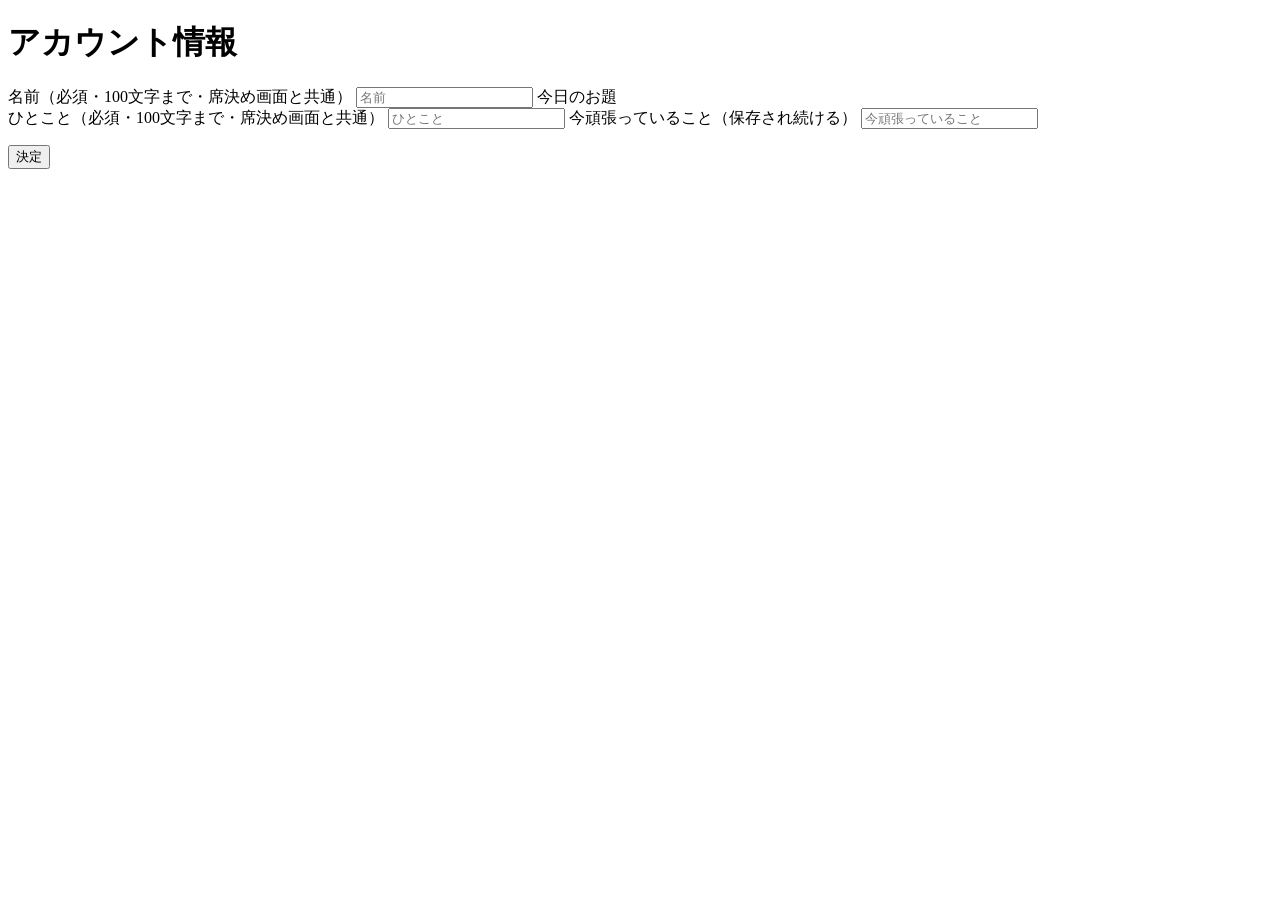
==== web/account.html @ 361e81cc "座席管理アプリのテスト版を追加 Java版(SeatApp.java, web/)とVercel用デモ版(vercel-demo/)  Co-Authored-By: Claude Sonnet 5." ====
<!doctype html>
<html lang="ja">
<head>
  <meta charset="utf-8">
  <meta name="viewport" content="width=device-width, initial-scale=1">
  <title>アカウント情報</title>
  <link rel="stylesheet" href="/static/style.css">
</head>
<body>
<main class="card">
  <h1>アカウント情報</h1>
  <form id="form">
    <label for="name">名前（必須・100文字まで・席決め画面と共通）</label>
    <input type="text" id="name" name="name" maxlength="100" placeholder="名前">
    <label>今日のお題</label>
    <div class="readonly-box" id="topic"></div>
    <label for="comment">ひとこと（必須・100文字まで・席決め画面と共通）</label>
    <input type="text" id="comment" name="comment" maxlength="100" placeholder="ひとこと">
    <label for="workingOn">今頑張っていること（保存され続ける）</label>
    <input type="text" id="workingOn" name="workingOn" maxlength="100" placeholder="今頑張っていること">
    <p id="msg" class="msg error"></p>
    <button type="submit" class="btn-block">決定</button>
  </form>
</main>
<script src="/static/app.js"></script>
<script>
  const msg = document.getElementById('msg');

  api('/me').then((me) => {
    document.getElementById('name').value = me.name;
    document.getElementById('comment').value = me.comment;
    document.getElementById('workingOn').value = me.workingOn;
    document.getElementById('topic').textContent = me.topic ?? 'お題なし';
  }).catch(fail(msg));

  document.getElementById('form').addEventListener('submit', async (e) => {
    e.preventDefault();
    showMsg(msg, '');
    try {
      const r = await api('/account', { method: 'POST', data: new FormData(e.target) });
      location.href = r.redirect;
    } catch (err) { fail(msg)(err); }
  });
</script>
</body>
</html>
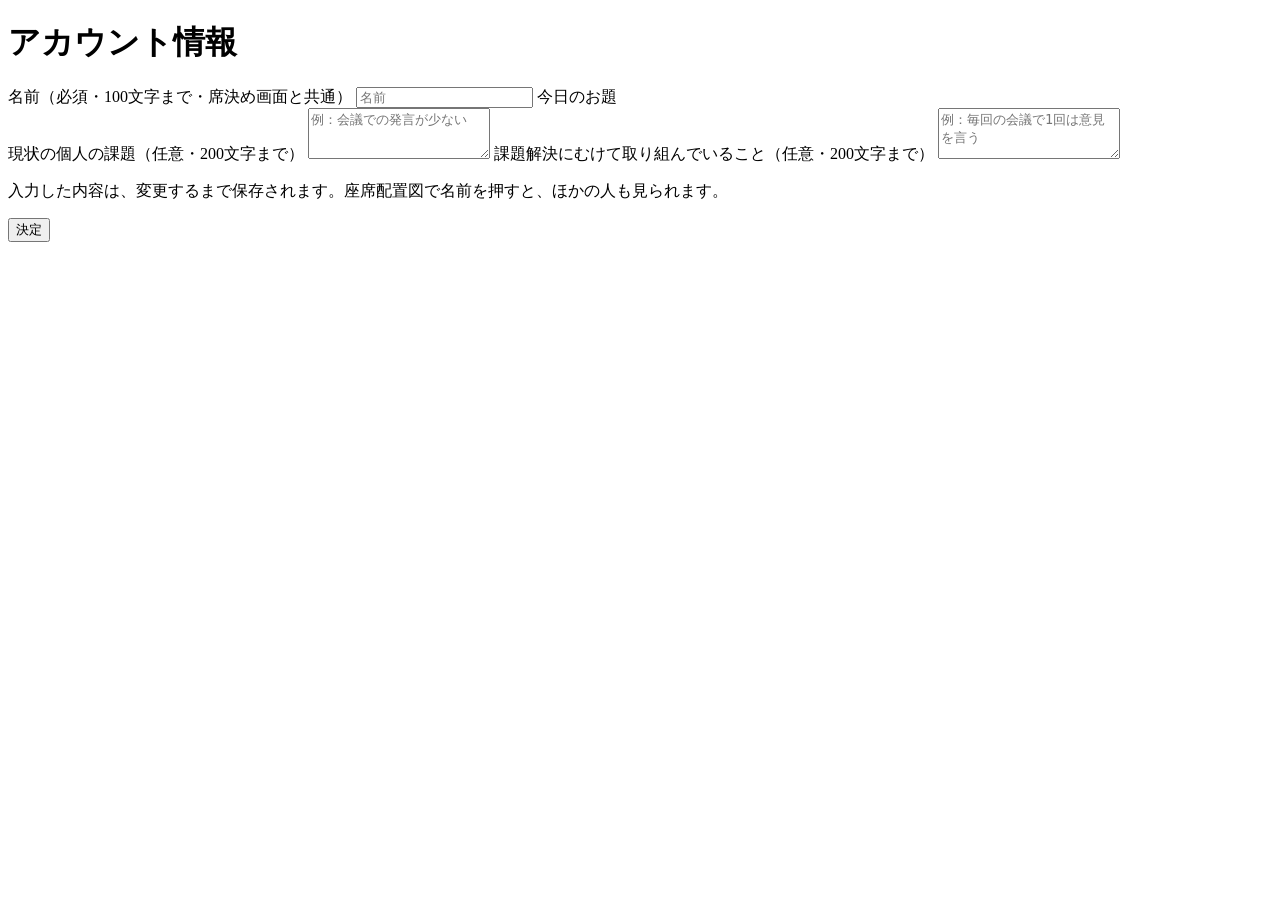
==== commit c6f1d186: "Spring Boot 版サーバー、3Dのバーチャルオフィス、アカウント登録と画面の同期を追加 - server/: Spring Boot 3.5 のサーバー（Spring Security・JPA" ====
--- a/web/account.html
+++ b/web/account.html
@@ -14,10 +14,11 @@
     <input type="text" id="name" name="name" maxlength="100" placeholder="名前">
     <label>今日のお題</label>
     <div class="readonly-box" id="topic"></div>
-    <label for="comment">ひとこと（必須・100文字まで・席決め画面と共通）</label>
-    <input type="text" id="comment" name="comment" maxlength="100" placeholder="ひとこと">
-    <label for="workingOn">今頑張っていること（保存され続ける）</label>
-    <input type="text" id="workingOn" name="workingOn" maxlength="100" placeholder="今頑張っていること">
+    <label for="issue">現状の個人の課題（任意・200文字まで）</label>
+    <textarea id="issue" name="issue" maxlength="200" rows="3" placeholder="例：会議での発言が少ない"></textarea>
+    <label for="effort">課題解決にむけて取り組んでいること（任意・200文字まで）</label>
+    <textarea id="effort" name="effort" maxlength="200" rows="3" placeholder="例：毎回の会議で1回は意見を言う"></textarea>
+    <p class="note">入力した内容は、変更するまで保存されます。座席配置図で名前を押すと、ほかの人も見られます。</p>
     <p id="msg" class="msg error"></p>
     <button type="submit" class="btn-block">決定</button>
   </form>
@@ -28,8 +29,8 @@
 
   api('/me').then((me) => {
     document.getElementById('name').value = me.name;
-    document.getElementById('comment').value = me.comment;
-    document.getElementById('workingOn').value = me.workingOn;
+    document.getElementById('issue').value = me.issue ?? '';
+    document.getElementById('effort').value = me.effort ?? '';
     document.getElementById('topic').textContent = me.topic ?? 'お題なし';
   }).catch(fail(msg));
 
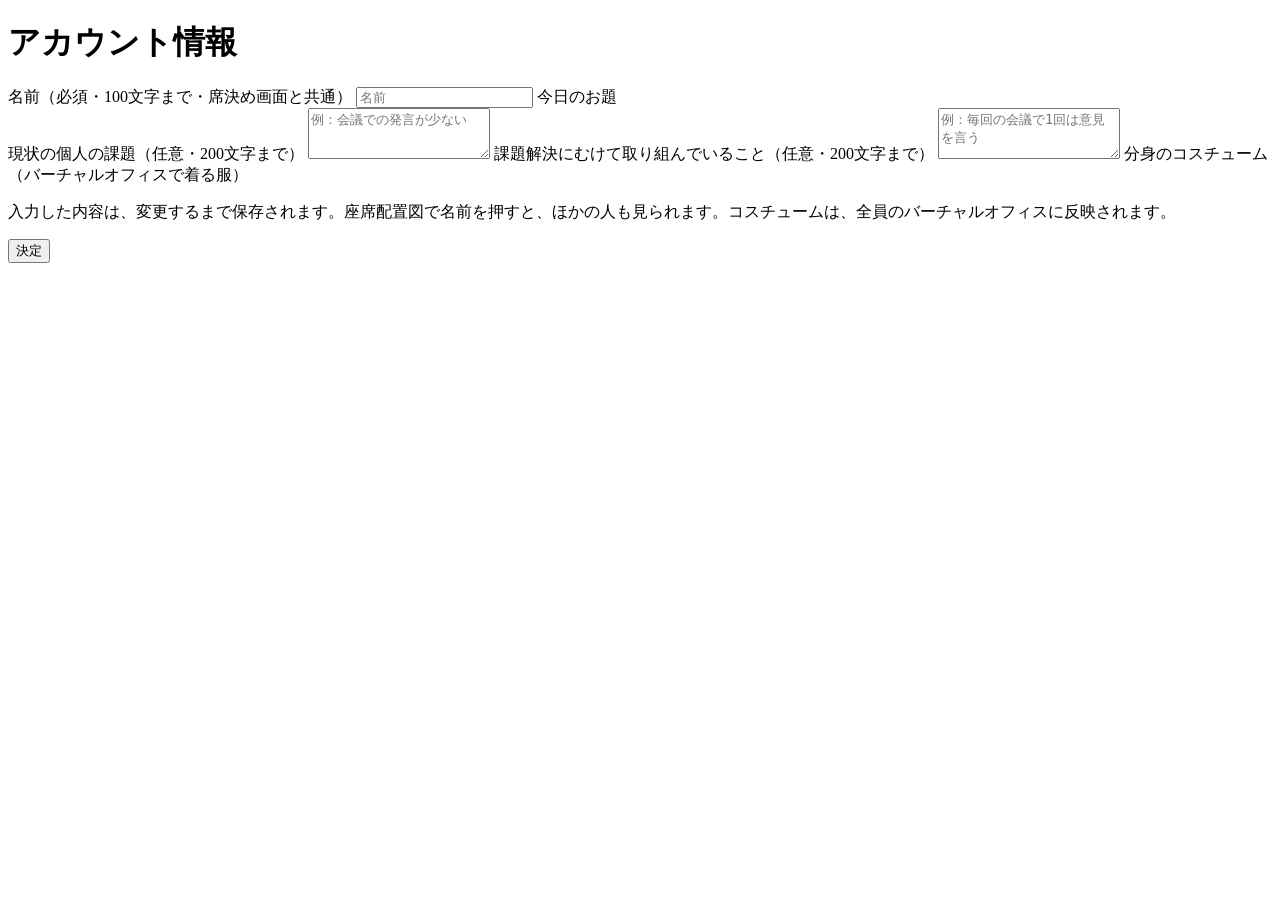
==== commit a672aae4: "www" ====
--- a/web/account.html
+++ b/web/account.html
@@ -5,6 +5,7 @@
   <meta name="viewport" content="width=device-width, initial-scale=1">
   <title>アカウント情報</title>
   <link rel="stylesheet" href="/static/style.css">
+  <script type="importmap">{"imports":{"three":"https://cdn.jsdelivr.net/npm/three@0.170.0/build/three.module.js","three/addons/":"https://cdn.jsdelivr.net/npm/three@0.170.0/examples/jsm/"}}</script>
 </head>
 <body>
 <main class="card">
@@ -18,20 +19,43 @@
     <textarea id="issue" name="issue" maxlength="200" rows="3" placeholder="例：会議での発言が少ない"></textarea>
     <label for="effort">課題解決にむけて取り組んでいること（任意・200文字まで）</label>
     <textarea id="effort" name="effort" maxlength="200" rows="3" placeholder="例：毎回の会議で1回は意見を言う"></textarea>
-    <p class="note">入力した内容は、変更するまで保存されます。座席配置図で名前を押すと、ほかの人も見られます。</p>
+    <label id="costume-label">分身のコスチューム（バーチャルオフィスで着る服）</label>
+    <div class="costume-picker">
+      <div id="costume-preview" class="costume-preview" aria-hidden="true"></div>
+      <div id="costumes" class="costume-list" role="radiogroup" aria-labelledby="costume-label"></div>
+    </div>
+    <p class="note">入力した内容は、変更するまで保存されます。座席配置図で名前を押すと、ほかの人も見られます。コスチュームは、全員のバーチャルオフィスに反映されます。</p>
     <p id="msg" class="msg error"></p>
     <button type="submit" class="btn-block">決定</button>
   </form>
 </main>
 <script src="/static/app.js"></script>
-<script>
+<script type="module">
+  import { COSTUMES, costumeOf, buildAvatar } from '/static/office-avatar.js';
   const msg = document.getElementById('msg');
+  const list = document.getElementById('costumes');
+
+  // コスチュームの選択肢（押すと、左の見本が着替える）
+  for (const c of COSTUMES) {
+    const option = el('label', 'costume-option');
+    const input = document.createElement('input');
+    Object.assign(input, { type: 'radio', name: 'costume', value: c.id });
+    const text = el('span', null, c.name);
+    text.append(el('small', null, c.note));
+    option.append(input, text);
+    list.append(option);
+  }
+  const preview = createPreview(document.getElementById('costume-preview'));
+  list.addEventListener('change', (e) => preview.then((p) => p.dress(e.target.value)));
 
   api('/me').then((me) => {
     document.getElementById('name').value = me.name;
     document.getElementById('issue').value = me.issue ?? '';
     document.getElementById('effort').value = me.effort ?? '';
     document.getElementById('topic').textContent = me.topic ?? 'お題なし';
+    const costume = costumeOf(me.costume);
+    list.querySelector(`input[value="${costume}"]`).checked = true;
+    preview.then((p) => p.dress(costume));
   }).catch(fail(msg));
 
   document.getElementById('form').addEventListener('submit', async (e) => {
@@ -42,6 +66,49 @@
       location.href = r.redirect;
     } catch (err) { fail(msg)(err); }
   });
+
+  /** 見本：選んだコスチュームの分身を、ゆっくり回して見せる（3D が使えない時は、見本なしで選べる） */
+  async function createPreview(box) {
+    try {
+      const THREE = await import('three');
+      const w = box.clientWidth, h = box.clientHeight;
+      const renderer = new THREE.WebGLRenderer({ antialias: true, alpha: true });
+      renderer.setPixelRatio(Math.min(2, window.devicePixelRatio || 1));
+      renderer.setSize(w, h);
+      box.append(renderer.domElement);
+      const scene = new THREE.Scene();
+      scene.add(new THREE.HemisphereLight(0xffffff, 0xd8cfc4, 1.6));
+      const sun = new THREE.DirectionalLight(0xffffff, 1.6);
+      sun.position.set(1.5, 3, 2.5);
+      scene.add(sun);
+      const camera = new THREE.PerspectiveCamera(30, w / h, 0.1, 20);
+      camera.position.set(0, 1.35, 5.6);                    // 足元からコック帽の上まで（高さ約2.2m）が入るように
+      camera.lookAt(0, 1.08, 0);
+      const still = window.matchMedia('(prefers-reduced-motion: reduce)').matches;
+      let figure = null;
+      const t0 = performance.now();
+      renderer.setAnimationLoop((now) => {
+        if (figure) figure.root.rotation.y = still ? 0.5 : 0.5 + Math.sin((now - t0) / 1600) * 0.9;
+        renderer.render(scene, camera);
+      });
+      return {
+        dress(costume) {
+          if (figure) {
+            scene.remove(figure.root);
+            figure.root.traverse((o) => { if (o.isMesh) { o.geometry.dispose(); o.material.dispose(); } });
+          }
+          figure = buildAvatar(THREE, 1, costumeOf(costume));
+          figure.pelvis.position.y = 0.93;                     // 立った時の腰の高さ
+          figure.armL.rotation.z = -0.12; figure.armR.rotation.z = 0.12;
+          scene.add(figure.root);
+        },
+      };
+    } catch (e) {
+      console.error(e);
+      box.hidden = true;
+      return { dress() {} };
+    }
+  }
 </script>
 </body>
 </html>
